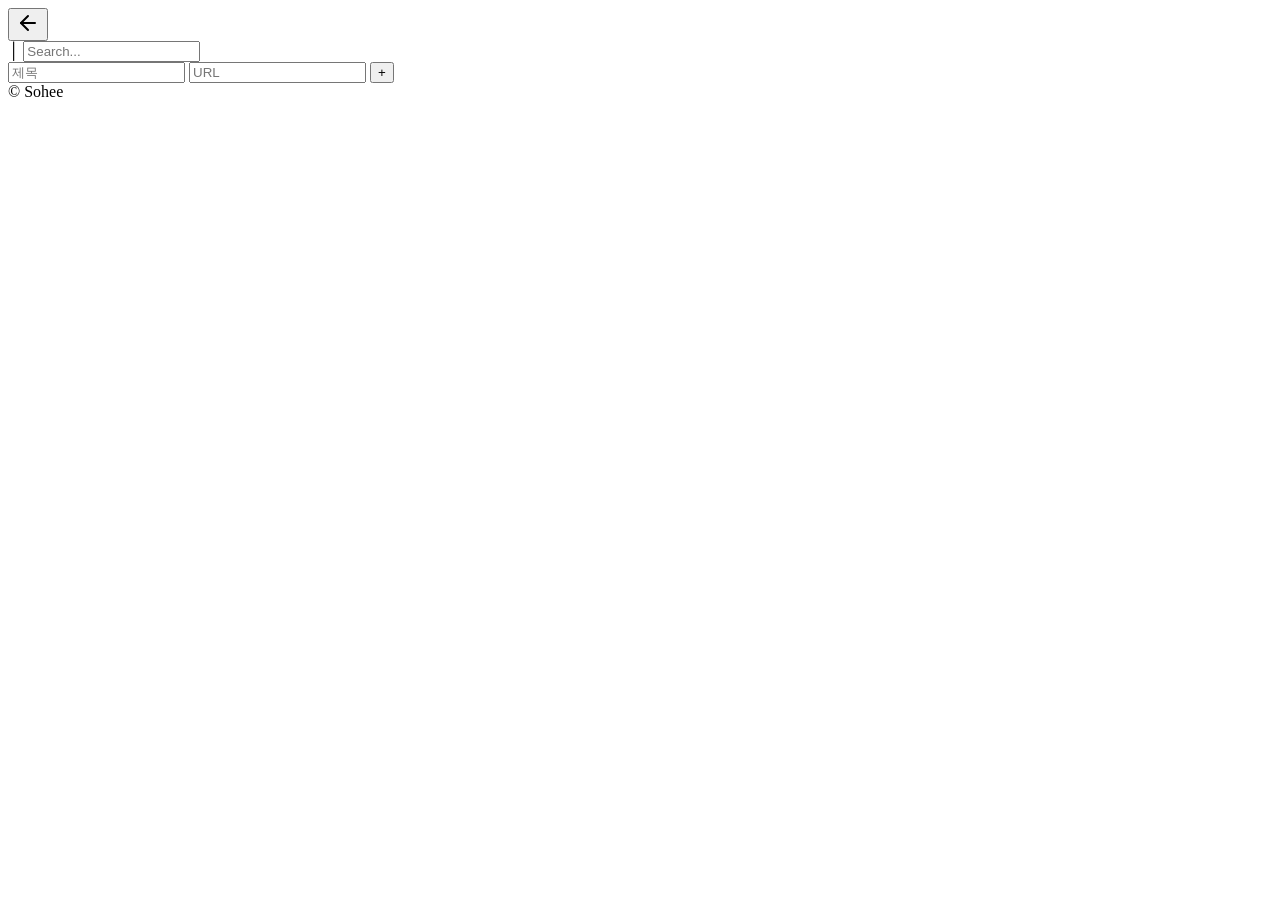
==== Favorites/index.html @ d4fa5fb9 "Create index.html" ====
<!DOCTYPE html>
<html lang="ko">
<head>
  <meta charset="UTF-8">
  <meta
    name="viewport"
    content="width=device-width, initial-scale=1.0"
  >

  <title>Favorites</title>

  <link
    rel="stylesheet"
    href="./style.css?v=1"
  >

</head>

<body>

<header class="top-bar">

  <div class="top-tabs">

    <!-- 뒤로가기 -->
    <button
      class="top-tab"
      onclick="location.href='https://my.qas.kr/'"
    >

      <svg xmlns="http://www.w3.org/2000/svg"
           width="24"
           height="24"
           viewBox="0 0 24 24"
           fill="none"
           stroke="currentColor"
           stroke-width="2"
           stroke-linecap="round"
           stroke-linejoin="round">

        <path d="m12 19-7-7 7-7"/>
        <path d="M19 12H5"/>

      </svg>

    </button>

    <!-- 검색 -->

    <div class="search-wrap">

      <span class="search-divider">
        │
      </span>

      <input
        id="searchInput"
        type="text"
        placeholder="Search..."
      >

    </div>

  </div>

</header>


<main class="main-screen">

  <div class="main-content">

    <div class="memo-container">

      <div class="memo-input-row">

        <input
          id="linkTitleInput"
          type="text"
          placeholder="제목"
        >

        <input
          id="linkUrlInput"
          type="text"
          placeholder="URL"
        >

        <button id="addLinkBtn">
          +
        </button>

      </div>

      <div id="linkList"></div>

    </div>

  </div>

</main>


<div id="toast"></div>

<footer class="bottom-text">

  <span>
    © Sohee
  </span>

</footer>

<script src="./script.js"></script>

</body>
</html>
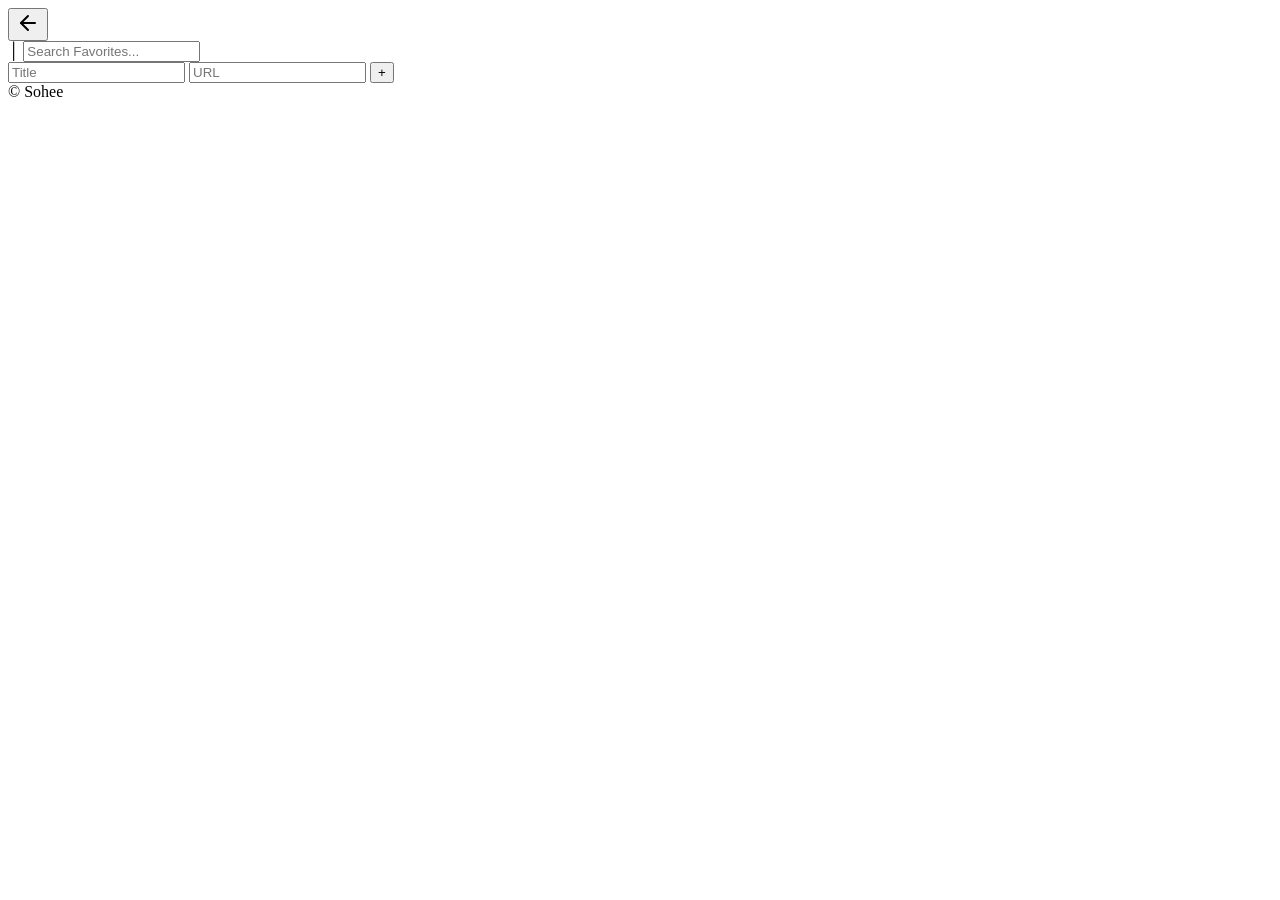
==== commit 325762a0: "Update index.html" ====
--- a/Favorites/index.html
+++ b/Favorites/index.html
@@ -2,6 +2,7 @@
 <html lang="ko">
 <head>
   <meta charset="UTF-8">
+
   <meta
     name="viewport"
     content="width=device-width, initial-scale=1.0"
@@ -45,8 +46,6 @@
 
     </button>
 
-    <!-- 검색 -->
-
     <div class="search-wrap">
 
       <span class="search-divider">
@@ -56,7 +55,7 @@
       <input
         id="searchInput"
         type="text"
-        placeholder="Search..."
+        placeholder="Search Favorites..."
       >
 
     </div>
@@ -77,7 +76,7 @@
         <input
           id="linkTitleInput"
           type="text"
-          placeholder="제목"
+          placeholder="Title"
         >
 
         <input
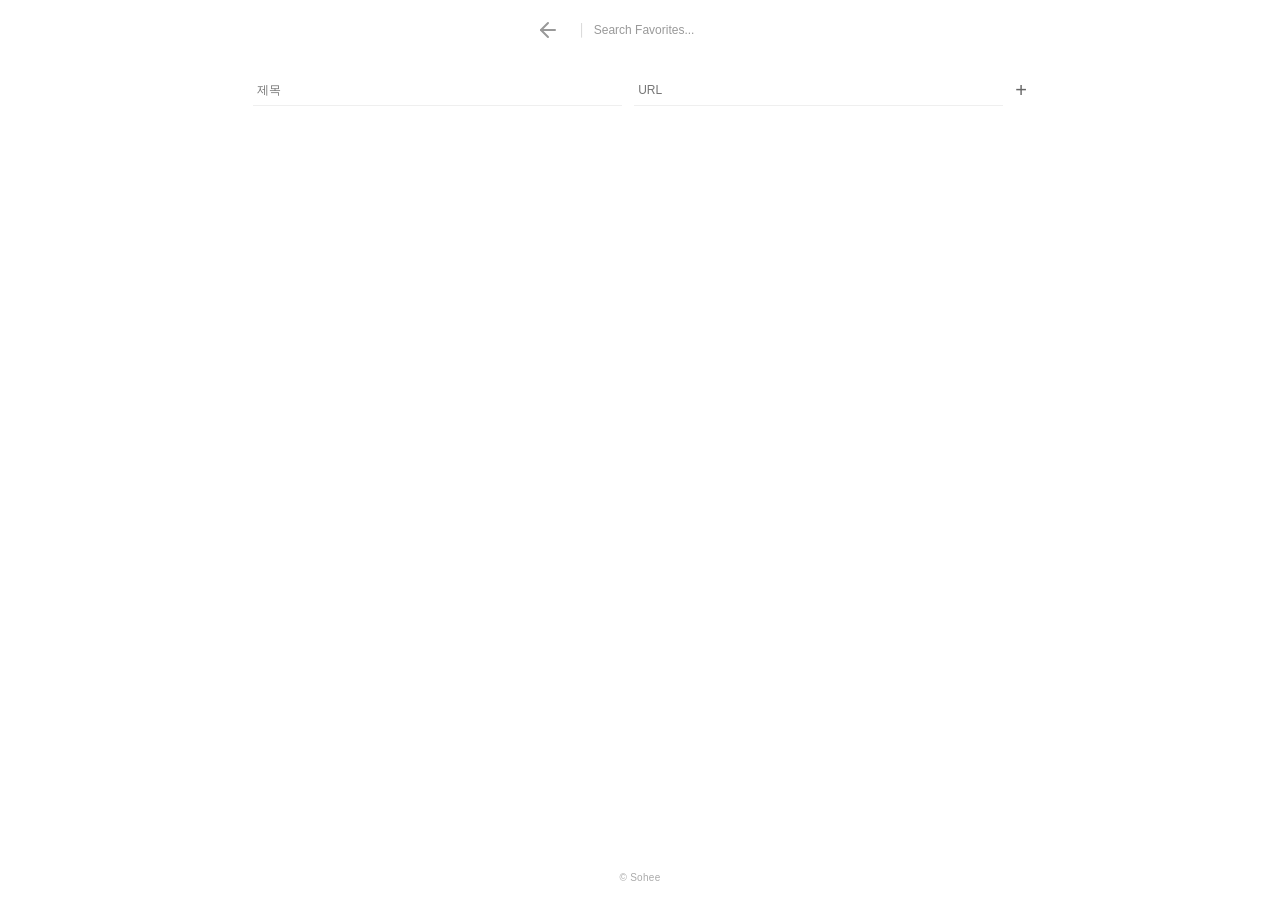
==== commit 4c577f1b: "Update index.html 자동완성 막기" ====
--- a/Favorites/index.html
+++ b/Favorites/index.html
@@ -73,17 +73,21 @@
 
       <div class="memo-input-row">
 
-        <input
-          id="linkTitleInput"
-          type="text"
-          placeholder="Title"
-        >
+<input
+  id="linkTitleInput"
+  type="text"
+  placeholder="제목"
+  autocomplete="off"
+  spellcheck="false"
+>
 
-        <input
-          id="linkUrlInput"
-          type="text"
-          placeholder="URL"
-        >
+<input
+  id="linkUrlInput"
+  type="text"
+  placeholder="URL"
+  autocomplete="off"
+  spellcheck="false"
+>
 
         <button id="addLinkBtn">
           +
--- a/Favorites/style.css
+++ b/Favorites/style.css
@@ -0,0 +1,438 @@
+
+*{
+  margin:0;
+  padding:0;
+  box-sizing:border-box;
+}
+
+html,
+body{
+  width:100%;
+  height:100%;
+  background:#fff;
+  font-family:
+    -apple-system,
+    BlinkMacSystemFont,
+    "Pretendard",
+    sans-serif;
+}
+
+body{
+  overflow-y:scroll;
+  scrollbar-width:none;
+  -ms-overflow-style:none;
+}
+
+
+html::-webkit-scrollbar,
+body::-webkit-scrollbar{
+  display:none;
+}
+
+/* ---------- 상단 ---------- */
+
+.top-bar{
+
+  position:fixed;
+
+  top:0;
+  left:0;
+  right:0;
+
+  height:60px;
+
+  display:flex;
+  align-items:center;
+  justify-content:center;
+
+  background:#fff;
+
+  z-index:1000;
+
+}
+
+.top-tabs{
+
+  display:flex;
+  align-items:center;
+  gap:18px;
+
+}
+
+.top-tab{
+
+  border:none;
+  background:none;
+
+  width:24px;
+  height:24px;
+
+  display:flex;
+  align-items:center;
+  justify-content:center;
+
+  color:#999;
+
+  cursor:pointer;
+
+  transition:.15s;
+
+}
+
+.top-tab:hover{
+
+  color:#111;
+
+  transform:scale(1.08);
+
+}
+
+.search-wrap{
+
+  display:flex;
+  align-items:center;
+  gap:8px;
+
+}
+
+.search-divider{
+
+  color:#d0d0d0;
+
+  font-size:12px;
+
+}
+
+#searchInput{
+
+  border:none;
+
+  outline:none;
+
+  font-size:12px;
+
+  background:transparent;
+
+  width:150px;
+
+}
+
+#searchInput::placeholder{
+
+  color:#999;
+
+}
+
+/* ---------- 메인 ---------- */
+
+.main-screen{
+  
+  padding:10px;
+  padding-top:75px;
+  padding-bottom:70px;
+
+  display:flex;
+  justify-content:center;
+
+}
+
+.main-content{
+
+  width:calc(100% - 1px);
+
+  max-width:820px;
+
+  padding:0 23px;
+
+}
+
+.memo-container{
+
+  width:100%;
+
+}
+
+/* ---------- 입력 ---------- */
+
+.memo-input-row{
+
+  display:grid;
+
+  grid-template-columns:
+    1fr
+    1fr
+    auto;
+
+  gap:12px;
+
+  margin-bottom:10px;
+
+}
+
+.memo-input-row input{
+
+  border:none;
+
+  border-bottom:
+    1px solid #efefef;
+
+  padding:8px 4px;
+
+  outline:none;
+
+  font-size:12px;
+
+}
+
+.memo-input-row input:focus::placeholder{
+
+  opacity:0;
+
+}
+
+#addLinkBtn{
+
+  border:none;
+
+  background:none;
+
+  cursor:pointer;
+
+  font-size:20px;
+
+  color:#666;
+
+}
+
+/* ---------- 목록 ---------- */
+
+.memo-item{
+
+  padding:8px 0;
+
+  border-bottom:
+    1px solid #f2f2f2;
+
+  cursor:grab;
+
+  transition:
+    background .15s,
+    opacity .15s;
+
+}
+
+.memo-item:hover{
+
+  background:#f7f7f7;
+
+}
+
+.memo-item.dragging{
+
+  opacity:.5;
+
+}
+
+.link-line{
+
+  display:flex;
+
+  align-items:center;
+
+  gap:8px;
+
+}
+
+.memo-main{
+
+  flex:1;
+
+  overflow:hidden;
+
+  white-space:nowrap;
+
+}
+
+.memo-title{
+
+  font-size:12px;
+
+  cursor:pointer;
+
+}
+
+.memo-dot{
+
+  color:#999;
+
+  margin:0 4px;
+
+}
+
+.memo-content{
+
+  font-size:12px;
+
+  color:#555;
+
+  overflow:hidden;
+
+  text-overflow:ellipsis;
+
+}
+
+.link-copy{
+
+  cursor:pointer;
+
+}
+
+.link-copy:hover{
+
+  color:#111;
+
+}
+
+.memo-meta{
+
+  display:flex;
+
+  align-items:center;
+
+  gap:8px;
+
+  flex-shrink:0;
+
+}
+
+/* ---------- 즐겨찾기 ---------- */
+
+.memo-favorite{
+
+  border:none;
+
+  background:none;
+
+  cursor:pointer;
+
+  color:#d0d0d0;
+
+  padding:0;
+
+}
+
+.memo-favorite.active{
+
+  color:#ffd43b;
+
+}
+
+/* ---------- 아이콘 ---------- */
+
+.icon-btn{
+
+  border:none;
+
+  background:none;
+
+  cursor:pointer;
+
+  color:#888;
+
+  padding:0;
+
+  display:flex;
+
+  align-items:center;
+
+  justify-content:center;
+
+}
+
+.icon-btn:hover{
+
+  color:#2563eb;
+
+}
+
+/* ---------- Toast ---------- */
+
+#toast{
+
+  position:fixed;
+
+  left:50%;
+  bottom:80px;
+
+  transform:
+    translateX(-50%)
+    translateY(20px);
+
+  background:#111;
+
+  color:#fff;
+
+  padding:8px 14px;
+
+  border-radius:999px;
+
+  font-size:12px;
+
+  opacity:0;
+
+  transition:.2s;
+
+  pointer-events:none;
+
+}
+
+#toast.show{
+
+  opacity:1;
+
+  transform:
+    translateX(-50%)
+    translateY(0);
+
+}
+
+/* ---------- Footer ---------- */
+
+.bottom-text{
+
+  position:fixed;
+
+  left:0;
+  right:0;
+  bottom:0;
+
+  height:45px;
+
+  display:flex;
+  align-items:center;
+  justify-content:center;
+
+  background:#fff;
+
+}
+
+.bottom-text span{
+
+  font-size:10px;
+
+  color:#aaaaaa;
+
+  letter-spacing:0.3px;
+
+}
+
+
+/* 즐겨찾기 버튼 숨김 */
+
+.memo-favorite{
+  display:none !important;
+}
+
+.memo-meta{
+  gap:0;
+}
